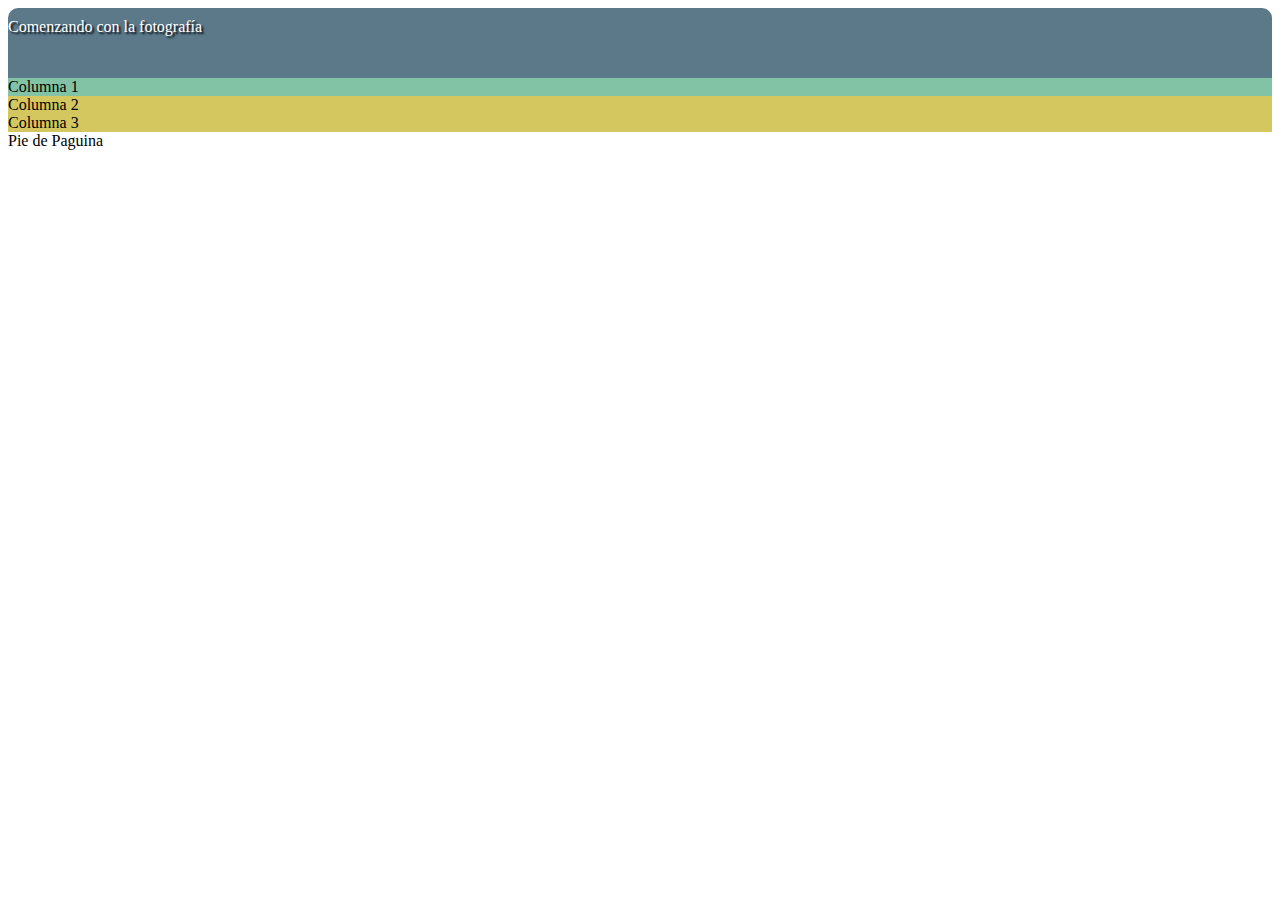
==== index.html @ 77b64f78 "Inicios" ====
<!DOCTYPE html>
<html>
  <head>
    <meta charset="utf-8">
    <meta name="viewport" content="width=device-width,user-scalable=no">
    <title>DFRR - CSS y Diseño Web Responsive</title>
    <link href="css/estilo.css" type="text/css" rel="stylesheet">
  </head>
  <body class="cuerpo">

    <header>
      Comenzando con la fotografía
    </header>

    <div id="wrapper">
      <section>
        <article id="columna1">Columna 1</article>
        <article id="columna2">Columna 2</article>
        <article id="columna3">Columna 3</article>
      </section>
    </div>

    <footer>
      Pie de Paguina
    </footer>

  </body>
</html>
---- css/estilo.css ----
header
{
  height: 60px;
  padding: 10px 0 0 0;
	background-color: #5b7989;
  text-align: left;
  text-shadow: 2px 2px 2px #02010a;
	color: white;
  border-radius: 10px 10px 0 0;
}

#columna1
{
  background-color: #82c3a6;
}

#columna2
{
  background-color: #d5c75f;
}

#columna3
{
  background-color: #d5c75f;
}
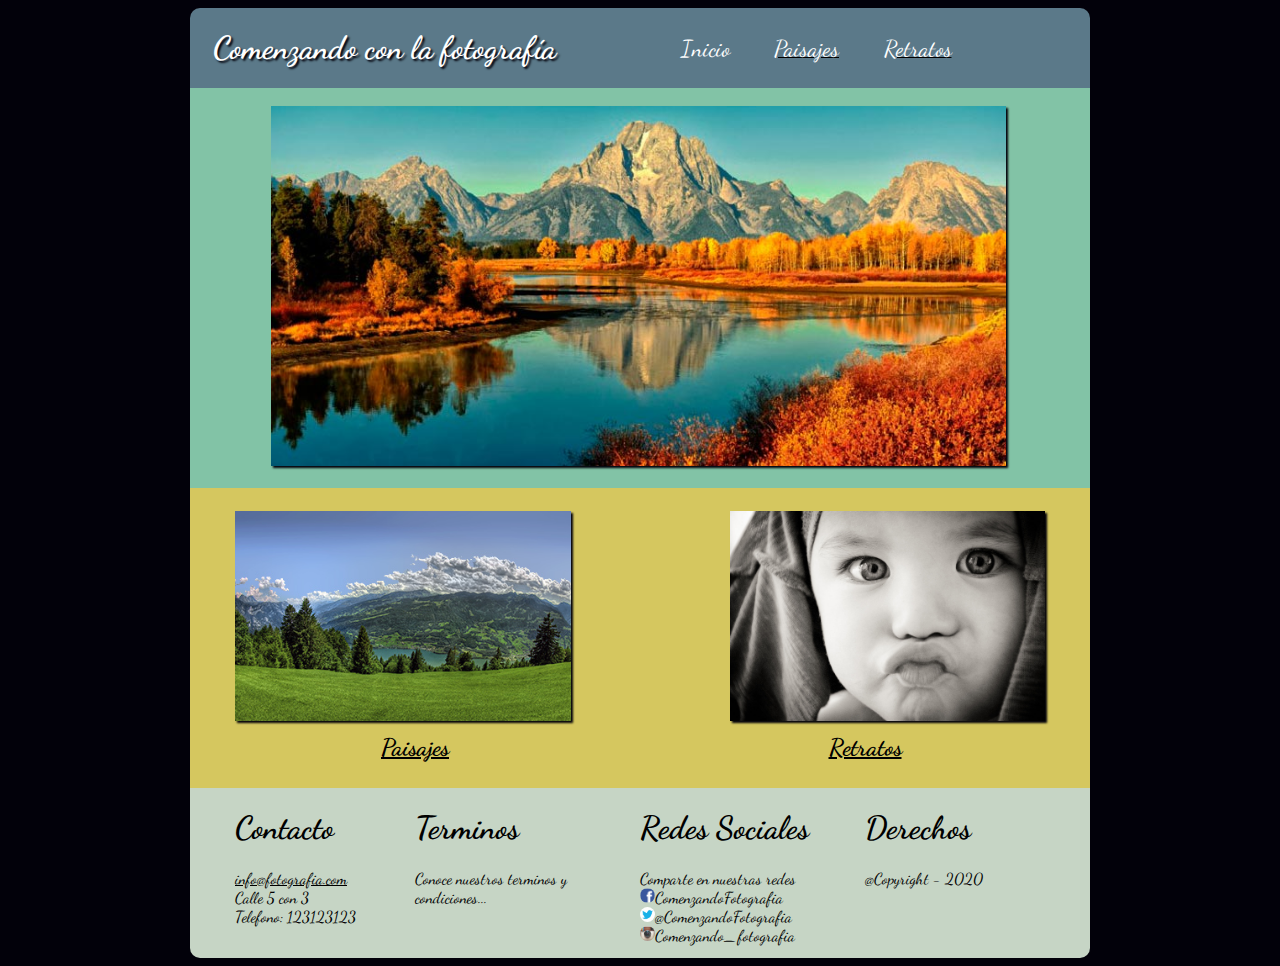
==== commit d5fe982b: "Etapa2" ====
--- a/index.html
+++ b/index.html
@@ -6,23 +6,57 @@
     <title>DFRR - CSS y Diseño Web Responsive</title>
     <link href="css/estilo.css" type="text/css" rel="stylesheet">
   </head>
-  <body class="cuerpo">
+  <body>
+    <div id="contenido">
+      <header>
+        <div id="titulo">
+          <h1>Comenzando con la fotografía</h1>
+        </div>
+        <div id="menu">
+          <a class="item" href="index.html">Inicio</a>
+          <ins><a class="item" href="paisajes.html">Paisajes</a></ins>
+          <ins><a class="item" href="retratos.html">Retratos</a></ins>
+        </div>
 
-    <header>
-      Comenzando con la fotografía
-    </header>
+      </header>
 
-    <div id="wrapper">
       <section>
-        <article id="columna1">Columna 1</article>
-        <article id="columna2">Columna 2</article>
-        <article id="columna3">Columna 3</article>
+        <article id="img-principal">
+          <img src="img/img-principal.jpg" alt="Banner Principal">
+        </article>
+        <article id="img-izquierda">
+          <img src="img/img-paisaje.jpg" alt="Imagen Paisajes">
+          <ins><h2>Paisajes</h2></ins>
+        </article>
+        <article id="img-derecha">
+          <img src="img/img-retratos.jpg" alt="Imagen Retratos">
+          <ins><h2>Retratos</h2></ins>
+        </article>
       </section>
+
+      <footer>
+        <article id="contacto">
+          <h1>Contacto</h1>
+          <ins>info@fotografia.com</ins><br>
+          Calle 5 con 3<br>
+          Telefono: 123123123
+        </article>
+        <article id="derechos">
+          <h1>Derechos</h1>
+          @Copyright - 2020
+        </article>
+        <article id="redes">
+          <h1>Redes Sociales</h1>
+          Comparte en nuestras redes<br>
+          <img src="img/facebook.png" alt="Facebook">ComenzandoFotografia<br>
+          <img src="img/twitter.png" alt="Twitter">@ComenzandoFotografia<br>
+          <img src="img/instagram.jpg" alt="Instagram">Comenzando_fotografia
+        </article>
+        <article id="terminos">
+          <h1>Terminos</h1>
+          <p>Conoce nuestros terminos y condiciones...</p>
+        </article>
+      </footer>
     </div>
-
-    <footer>
-      Pie de Paguina
-    </footer>
-
   </body>
 </html>
--- a/css/estilo.css
+++ b/css/estilo.css
@@ -1,25 +1,177 @@
+@import url('https://fonts.googleapis.com/css?family=Dancing+Script');
+
+body
+{
+  font-family: 'Dancing Script';
+  background-color: #02010a;
+}
+
+#contenido
+{
+  margin-left: auto;
+  margin-right: auto;
+  display: flex;
+  flex-direction: column;
+}
+
 header
 {
-  height: 60px;
-  padding: 10px 0 0 0;
+  height: 80px;
 	background-color: #5b7989;
+  border-radius: 10px 10px 0 0;
+  order: 0;
+}
+
+header #titulo
+{
+  width: 50%;
+  float: left;
+}
+
+header #titulo h1
+{
+  margin-left: 5%;
+}
+
+header #menu
+{
+  width: 50%;
+  float: right;
+  padding-top: 3%;
+}
+header h1
+{
   text-align: left;
   text-shadow: 2px 2px 2px #02010a;
 	color: white;
-  border-radius: 10px 10px 0 0;
 }
 
-#columna1
+.item
 {
-  background-color: #82c3a6;
+  font-size: 23px;
+  text-decoration: none;
+  padding-left: 9%;
+  color: white;
 }
 
-#columna2
+section #img-principal
 {
-  background-color: #d5c75f;
+  width: 100%;
+  height: 400px;
+  background-color: #82c3a6;
+  order: 2;
 }
 
-#columna3
+section #img-izquierda
 {
+  width: 50%;
+  height: 300px;
   background-color: #d5c75f;
+  float: left;
+  order: 3;
 }
+
+section #img-derecha
+{
+  width: 50%;
+  height: 300px;
+  background-color: #d5c75f;
+  float: right;
+  order: 4;
+}
+
+#img-principal img
+{
+  height: 90%;
+  float: left;
+  margin: 2% 0 0 9%;
+  -webkit-box-shadow: 2px 2px 2px #02010a;
+  -moz-box-shadow: 2px 2px 2px #02010a;
+}
+
+#img-izquierda img
+{
+  height: 70%;
+  float: left;
+  margin: 5% 0 0 10%;
+  -webkit-box-shadow: 2px 2px 2px #02010a;
+  -moz-box-shadow: 2px 2px 2px #02010a;
+}
+
+#img-izquierda h2
+{
+  text-align: center;
+  padding-top: 50%
+}
+
+#img-derecha img
+{
+  height: 70%;
+  float: right;
+  margin: 5% 10% 0 0;
+  -webkit-box-shadow: 2px 2px 2px #02010a;
+  -moz-box-shadow: 2px 2px 2px #02010a;
+}
+
+#img-derecha h2
+{
+  text-align: center;
+  padding-top: 50%
+}
+
+#contacto
+{
+  width: 20%;
+  float: left;
+  text-align: left;
+  padding-left: 5%;
+}
+
+#terminos
+{
+  width: 25%;
+  float: right;
+  text-align: left;
+}
+
+#redes
+{
+  width: 25%;
+  float: right;
+  text-align: left;
+}
+
+#redes img
+{
+  height: 15px;
+  border-radius: 10px;
+}
+
+#derechos
+{
+  width: 25%;
+  float: right;
+  text-align: left;
+}
+
+footer
+{
+  width: 100%;
+  height: 170px;
+  clear: both;
+  background-color: #C6d5c5;
+  border-radius: 0 0 10px 10px;
+  order: 5;
+}
+
+@media screen{
+  #contenido{
+    width: 900px;
+  }
+}
+
+@media (max-width:900px){
+  #contenido{
+    width: 100%;
+  }
+}
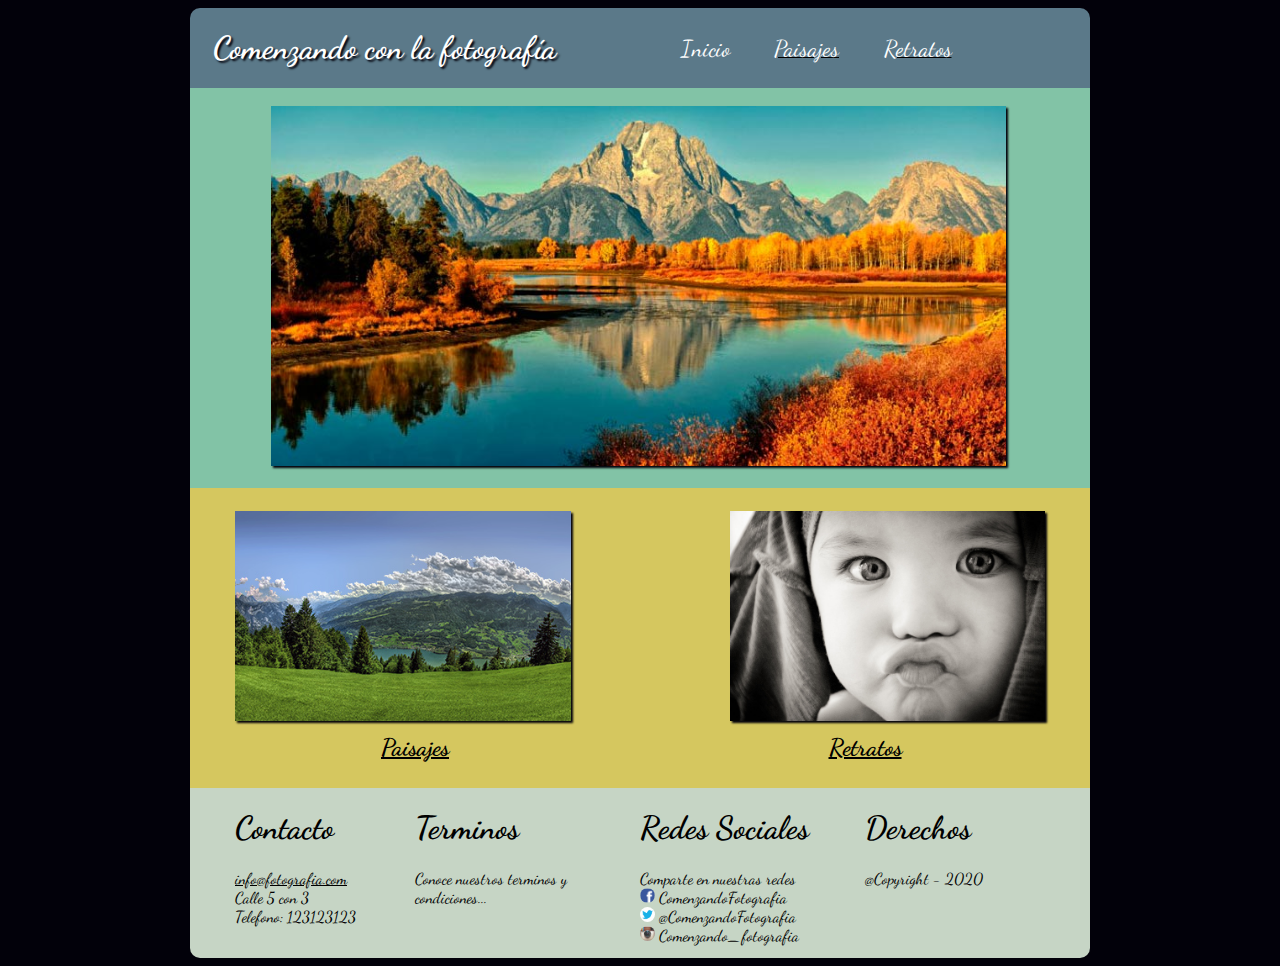
==== commit 8c675e68: "Etapa3" ====
--- a/index.html
+++ b/index.html
@@ -48,9 +48,9 @@
         <article id="redes">
           <h1>Redes Sociales</h1>
           Comparte en nuestras redes<br>
-          <img src="img/facebook.png" alt="Facebook">ComenzandoFotografia<br>
-          <img src="img/twitter.png" alt="Twitter">@ComenzandoFotografia<br>
-          <img src="img/instagram.jpg" alt="Instagram">Comenzando_fotografia
+          <img src="img/facebook.png" alt="Facebook"> ComenzandoFotografia<br>
+          <img src="img/twitter.png" alt="Twitter"> @ComenzandoFotografia<br>
+          <img src="img/instagram.jpg" alt="Instagram"> Comenzando_fotografia
         </article>
         <article id="terminos">
           <h1>Terminos</h1>
--- a/css/estilo.css
+++ b/css/estilo.css
@@ -39,6 +39,7 @@
   float: right;
   padding-top: 3%;
 }
+
 header h1
 {
   text-align: left;
@@ -152,6 +153,35 @@
   width: 25%;
   float: right;
   text-align: left;
+}
+
+section #img-paisajes
+{
+  width: 100%;
+  height: 300px;
+  background-color: #d5c75f;
+}
+
+section #imagenes
+{
+  width: 100%;
+  height: 300px;
+  background-color: #d5c75f;
+}
+
+#imagenes #item
+{
+  width: 33.3%;
+  float: left;
+}
+
+#imagenes #item img
+{
+  height: 130px;
+  float: left;
+  margin: 13px 0 0 39px;
+  -webkit-box-shadow: 2px 2px 2px #02010a;
+  -moz-box-shadow: 2px 2px 2px #02010a;
 }
 
 footer
@@ -171,7 +201,82 @@
 }
 
 @media (max-width:900px){
+  header{
+    height: 170px !important;
+    display: flex;
+    flex-direction: column;
+  }
+  header #titulo{
+    width: 100% !important;
+    float: none;
+    order: 0;
+  }
+  header #titulo h1{
+    text-align: center;
+  }
+  header #menu{
+    width: 100% !important;
+    float: none;
+    order: 1;
+  }
   #contenido{
     width: 100%;
   }
-}
+  #img-principal{
+    height: 230px !important;
+  }
+  #img-principal img{
+    height: 67% !important;
+    margin: 5% 0 0 5%;
+  }
+  #img-izquierda{
+    width: 100% !important;
+    float: none;
+  }
+  #img-derecha img{
+    height: 69% !important;
+    float: left !important;
+    margin: 5% 0 0 5% !important;
+  }
+  #img-izquierda img{
+    height: 65% !important;
+    margin: 5% 0 0 5% !important;
+  }
+  #img-derecha{
+    width: 100% !important;
+    float: none;
+  }
+  #contacto{
+    width: 100% !important;
+    order: 0;
+  }
+  #terminos{
+    width: 100% !important;
+    float: left;
+    padding-left: 5%;
+    order: 1;
+  }
+  #redes{
+    width: 100% !important;
+    float: left;
+    padding-left: 5%;
+    order: 2;
+  }
+  #derechos{
+    width: 100% !important;
+    float: left;
+    padding-left: 5%;
+    order: 3;
+  }
+  #imagenes{
+    height: 880px !important;
+  }
+  #imagenes #item{
+    width: 100%;
+  }
+  footer{
+    height: 480px;
+    display: flex;
+    flex-direction: column;
+  }
+}
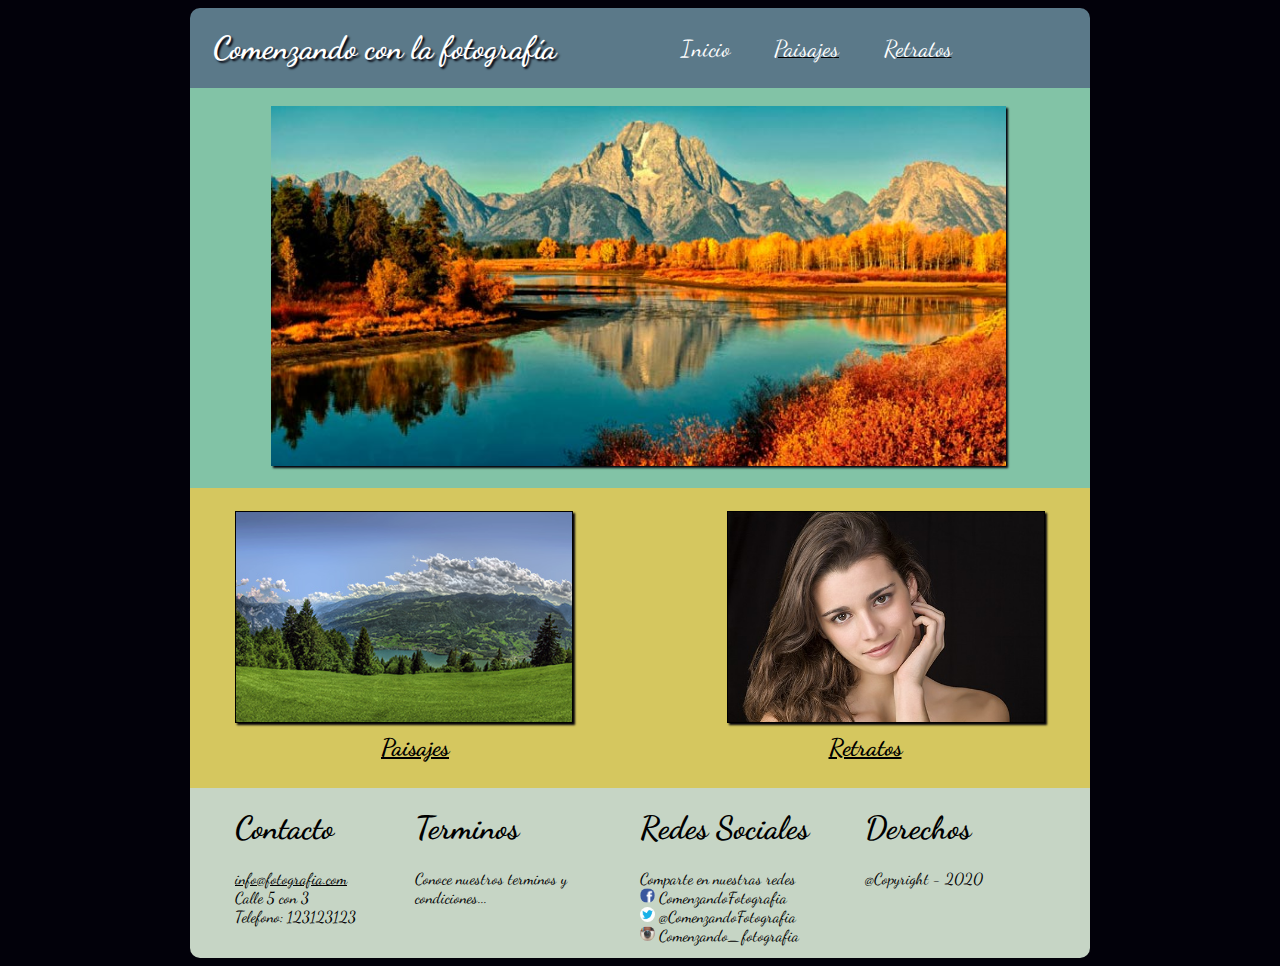
==== commit 52667991: "Final" ====
--- a/index.html
+++ b/index.html
@@ -25,11 +25,15 @@
           <img src="img/img-principal.jpg" alt="Banner Principal">
         </article>
         <article id="img-izquierda">
-          <img src="img/img-paisaje.jpg" alt="Imagen Paisajes">
+          <a class="img-link" href="paisajes.html">
+            <img src="img/img-paisaje.jpg" alt="Imagen Paisajes">
+          </a>
           <ins><h2>Paisajes</h2></ins>
         </article>
         <article id="img-derecha">
-          <img src="img/img-retratos.jpg" alt="Imagen Retratos">
+          <a class="img-link" href="retratos.html">
+            <img src="img/img-retratos.jpg" alt="Imagen Retratos">
+          </a>
           <ins><h2>Retratos</h2></ins>
         </article>
       </section>
--- a/css/estilo.css
+++ b/css/estilo.css
@@ -20,6 +20,19 @@
 	background-color: #5b7989;
   border-radius: 10px 10px 0 0;
   order: 0;
+  animation: miSlideIn 1s;
+}
+
+@-webkit-keyframes miSlideIn{
+  0%{
+    margin-top: 150%;
+  }
+  60%{
+    margin-top: -5%;
+  }
+  100%{
+    margin-top: 0%;
+  }
 }
 
 header #titulo
@@ -81,6 +94,11 @@
   order: 4;
 }
 
+.img-link{
+  text-decoration: none;
+  color: black;
+}
+
 #img-principal img
 {
   height: 90%;
@@ -95,8 +113,16 @@
   height: 70%;
   float: left;
   margin: 5% 0 0 10%;
-  -webkit-box-shadow: 2px 2px 2px #02010a;
-  -moz-box-shadow: 2px 2px 2px #02010a;
+  border: 1px solid;
+  -webkit-box-shadow: 2px 2px 2px #02010a;
+  -moz-box-shadow: 2px 2px 2px #02010a;
+}
+
+#img-izquierda img:hover{
+  transition: all 1s;
+  transform: rotate(10deg);
+  -webkit-animation-direction: reverse;
+  animation-direction: reverse;
 }
 
 #img-izquierda h2
@@ -110,8 +136,16 @@
   height: 70%;
   float: right;
   margin: 5% 10% 0 0;
-  -webkit-box-shadow: 2px 2px 2px #02010a;
-  -moz-box-shadow: 2px 2px 2px #02010a;
+  border: 1px solid;
+  -webkit-box-shadow: 2px 2px 2px #02010a;
+  -moz-box-shadow: 2px 2px 2px #02010a;
+}
+
+#img-derecha img:hover{
+  transition: all 1s;
+  transform: translate(20px,-5px);
+  -webkit-animation-direction: reverse;
+  animation-direction: reverse;
 }
 
 #img-derecha h2
@@ -162,26 +196,73 @@
   background-color: #d5c75f;
 }
 
-section #imagenes
-{
-  width: 100%;
-  height: 300px;
-  background-color: #d5c75f;
-}
-
-#imagenes #item
+section #paisajes
+{
+  width: 100%;
+  height: 300px;
+  background-color: #d5c75f;
+}
+
+#paisajes #item
 {
   width: 33.3%;
   float: left;
 }
 
-#imagenes #item img
+#paisajes #item img
 {
   height: 130px;
   float: left;
   margin: 13px 0 0 39px;
   -webkit-box-shadow: 2px 2px 2px #02010a;
   -moz-box-shadow: 2px 2px 2px #02010a;
+}
+
+section #retratos
+{
+  width: 100%;
+  height: 300px;
+  background-color: #d5c75f;
+}
+
+#retratos #item
+{
+  width: 33.3%;
+  float: left;
+}
+
+#retratos #item img
+{
+  height: 130px;
+  float: left;
+  margin: 13px 0 0 39px;
+  -webkit-box-shadow: 2px 2px 2px #02010a;
+  -moz-box-shadow: 2px 2px 2px #02010a;
+}
+
+.img1{
+  -webkit-filter: blur(10px);
+  filter: blur(10px);
+}
+
+.img2{
+  -webkit-filter: grayscale(100%);
+  filter: grayscale(100%);
+}
+
+.img3{
+  -webkit-filter: sepia(90%);
+  filter: sepia(90%);
+}
+
+.img4{
+  -webkit-filter: grayscale(100%);
+  filter: grayscale(100%);
+}
+
+.img6{
+  -webkit-filter: grayscale(100%);
+  filter: grayscale(100%);
 }
 
 footer
@@ -223,56 +304,76 @@
     width: 100%;
   }
   #img-principal{
-    height: 230px !important;
+    height: 200px !important;
   }
   #img-principal img{
-    height: 67% !important;
+    height: 73% !important;
     margin: 5% 0 0 5%;
   }
   #img-izquierda{
     width: 100% !important;
     float: none;
   }
+  #img-izquierda h2{
+    padding-top: 62%;
+  }
   #img-derecha img{
-    height: 69% !important;
+    height: 66% !important;
     float: left !important;
     margin: 5% 0 0 5% !important;
   }
   #img-izquierda img{
-    height: 65% !important;
+    height: 62% !important;
     margin: 5% 0 0 5% !important;
   }
   #img-derecha{
     width: 100% !important;
     float: none;
   }
+  #img-derecha h2{
+    padding-top: 62%;
+  }
   #contacto{
-    width: 100% !important;
+    width: 95% !important;
     order: 0;
   }
   #terminos{
-    width: 100% !important;
+    width: 95% !important;
     float: left;
     padding-left: 5%;
     order: 1;
   }
   #redes{
-    width: 100% !important;
+    width: 95% !important;
     float: left;
     padding-left: 5%;
     order: 2;
   }
   #derechos{
-    width: 100% !important;
+    width: 95% !important;
     float: left;
     padding-left: 5%;
     order: 3;
   }
-  #imagenes{
-    height: 880px !important;
-  }
-  #imagenes #item{
+  #paisajes{
+    height: 1220px !important;
+  }
+  #paisajes #item{
     width: 100%;
+  }
+  #paisajes #item img{
+    height: 187px;
+    margin-left: 16px;
+  }
+  #retratos{
+    height: 1285px !important;
+  }
+  #retratos #item{
+    width: 100%;
+  }
+  #retratos #item img{
+    height: 197px;
+    margin-left: 16px;
   }
   footer{
     height: 480px;
